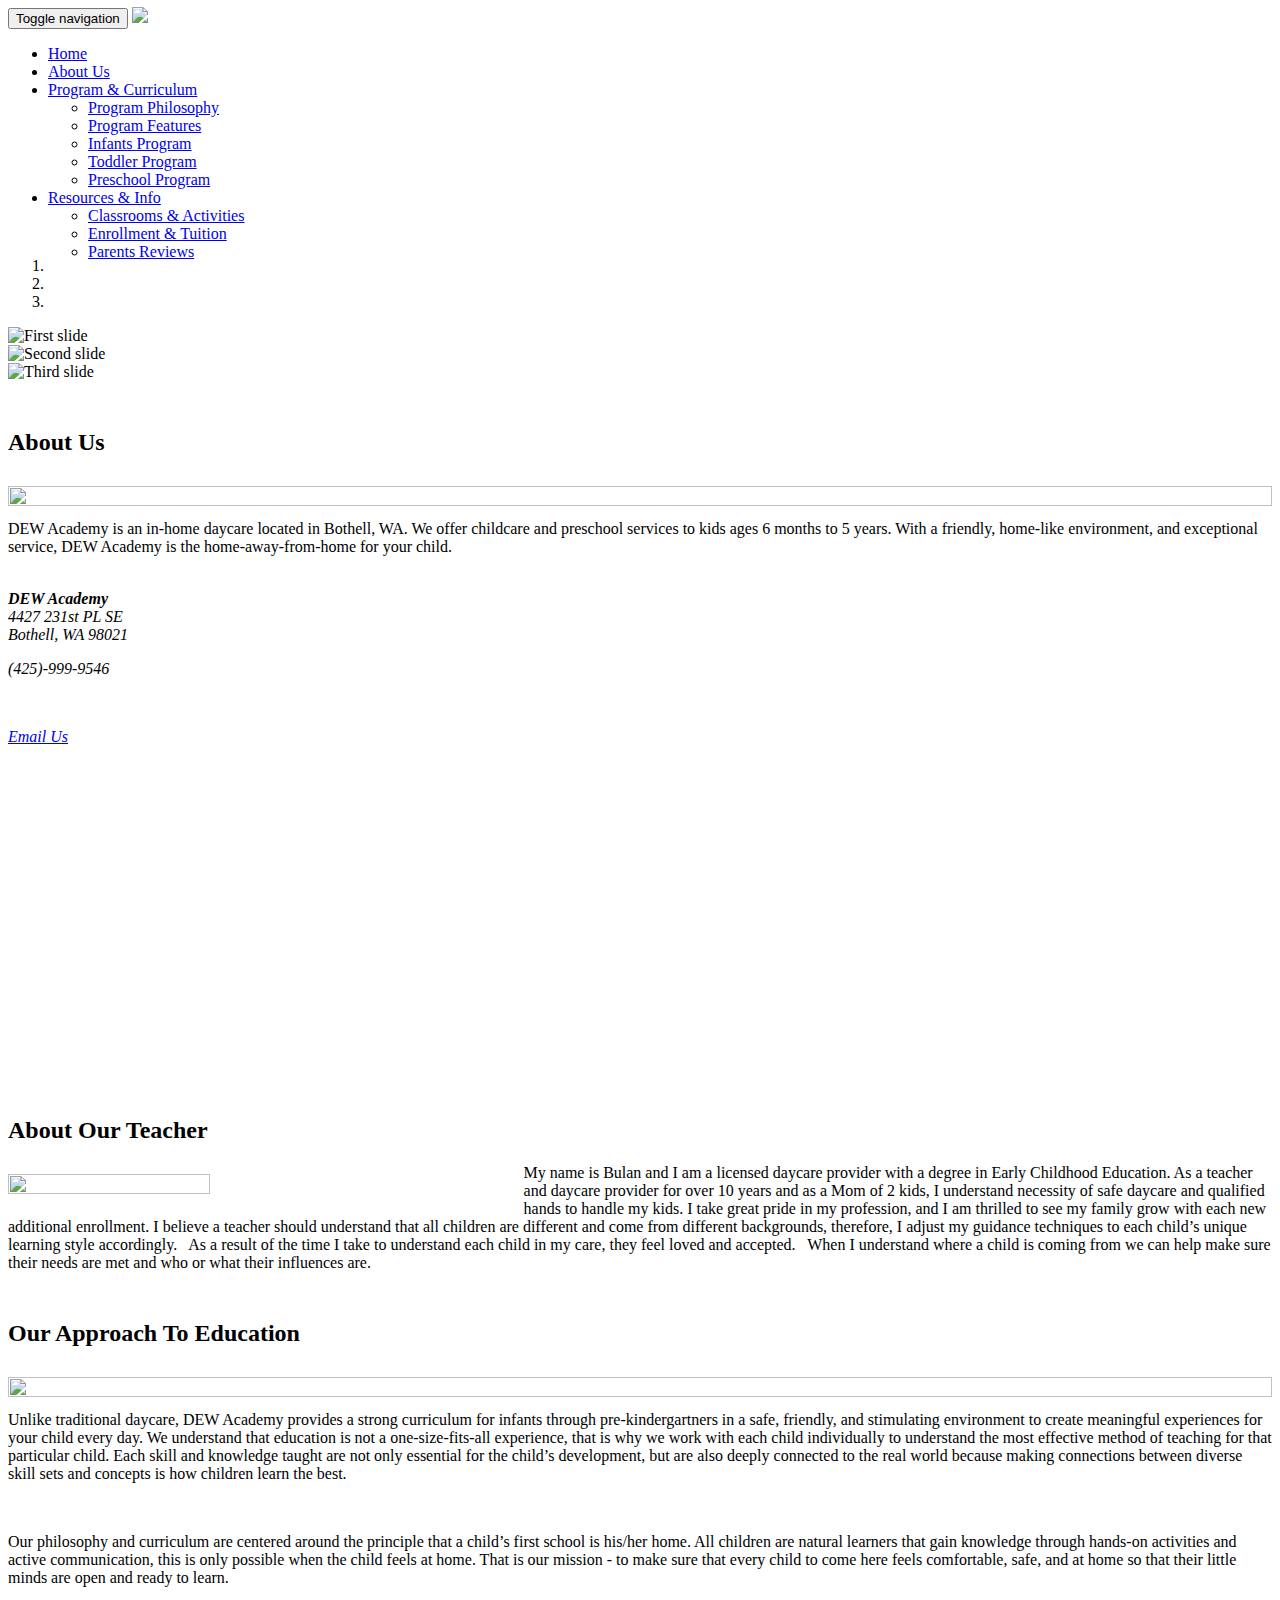
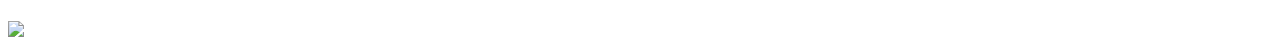
==== About.html @ a78ff34a "delete aspx, add html" ====
﻿<!DOCTYPE html>
<html>
<head>
    <title>

    </title>
    <meta charset="utf-8" />
    <meta name="viewport" content="width=device-width, initial-scale=1" />
    <link href="Content/bootstrap.min.css" rel="stylesheet" type="text/css" />
    <link href="Content/custom.css" rel="stylesheet" type="text/css" />
    <script src="Scripts/jquery-1.9.1.min.js"></script>
    <script src="Scripts/bootstrap.min.js"></script>
    <script src="Scripts/custom.js"></script>

</head>
<body>
    <div class="bg">
        <div style="margin-top: 0px; margin-left: 0px;">
            <!-- Second navbar for categories -->
            <nav class="navbar navbar-inverse">
                <div class="container-fluid">
                    <!-- Brand and toggle get grouped for better mobile display -->
                    <div class="navbar-header">
                        <button type="button" class="navbar-toggle collapsed" data-toggle="collapse" data-target="#navbar-collapse-1">
                            <span class="sr-only">Toggle navigation</span>
                            <span class="icon-bar"></span>
                            <span class="icon-bar"></span>
                            <span class="icon-bar"></span>
                        </button>
                        <a class="navbar-brand" href="Home.aspx" title="DEW Academy">
                            <img src="Images/Logo1.png" style="max-height: 250px; max-width: 250px; margin-top: -18px" />
                        </a>
                    </div>

                    <!-- Collect the nav links, forms, and other content for toggling -->
                    <div class="collapse navbar-collapse" id="navbar-collapse-1">
                        <ul class="nav navbar-nav navbar-left">
                            <li class="active">
                                <a href="Home.html">Home</a>
                            </li>
                            <li class="">
                                <a href="About.html#Aboutus">About Us</a>
                            </li>
                            <li class="dropdown">
                                <a class="dropdown-toggle" data-toggle="dropdown" href="#">
                                    Program & Curriculum
                                    <span class="caret"></span>
                                </a>
                                <ul class="dropdown-menu">
                                    <li><a href="Philosophy.html#ProgramPhilosophy">Program Philosophy</a></li>
                                    <li><a href="ProgramCurriculum.html#Programs">Program Features</a></li>
                                    <li><a href="ProgramCurriculum.html#InfantProgram">Infants Program</a></li>
                                    <li><a href="ProgramCurriculum.html#ToddlerProgram">Toddler Program</a></li>
                                    <li><a href="ProgramCurriculum.html#PreschoolProgram">Preschool Program</a></li>
                                </ul>
                            </li>
                            <li class="dropdown">
                                <a class="dropdown-toggle" data-toggle="dropdown" href="#">
                                    Resources & Info
                                    <span class="caret"></span>
                                </a>
                                <ul class="dropdown-menu">
                                    <li><a href="Activities.html#Activities">Classrooms & Activities</a></li>
                                    <li><a href="Activities.html#Enrollment">Enrollment & Tuition</a></li>
                                    <li><a href="Activities.html#ParentsReviews">Parents Reviews</a></li>

                                </ul>
                            </li>
                        </ul>
                    </div>
                    <!-- /.navbar-collapse -->
                </div>
                <!-- /.container -->
            </nav>
            <!-- /.navbar -->
        </div>

        <div id="MyCarousel1" class="carousel slide" data-ride="carousel" style="margin-top: -20px;">
            <ol class="carousel-indicators">
                <li data-target="#MyCarousel1" data-slide-to="0" class="active"></li>
                <li data-target="#MyCarousel1" data-slide-to="1"></li>
                <li data-target="#MyCarousel1" data-slide-to="2"></li>
            </ol>
            <div class="carousel-inner" role="listbox">
                <div class="item  active">
                    <img class="d-block img-fluid" src="Images/handClay_1024x450.png" alt="First slide" style="width: 100%; margin-left: 0px;">
                </div>
                <div class="item">
                    <img class="d-block img-fluid" src="Images/rsz_niv1_1024x450.jpg" alt="Second slide" style="width: 100%; margin-left: 0px;">
                </div>
                <div class="item">
                    <img class="d-block img-fluid" src="Images/rsz_p21_1024x450.jpg" alt="Third slide" style="width: 100%; margin-left: 0px;">
                </div>
            </div>
        </div>

        <!--end Carousel-->
        <div class="container" style="margin-top: 10px; margin-left: 0px; margin-right: 0px; width: 100%">
            <div class="container-fluid">
                <div class="row">
                    <div id="Aboutus" class="col-md-3 img-rounded divFill" style="min-width: 32%; margin-bottom: 10px">
                        <div class="divIn">
                            <br />
                            <h2 class="h1Shadow">About Us </h2>
                            <img src="Images/IMG_0293.JPG" style="float: left; height: 55%; width: 100%; margin-top: 10px; margin-right: 10px;margin-bottom:10px" />
                            <div class="par">
                                <p>
                                    DEW Academy is an in-home daycare located in Bothell, WA. We offer childcare and preschool services to kids ages 6 months to 5 years.
                                    With a friendly, home-like environment, and exceptional service, DEW Academy is the home-away-from-home for your child.
                                </p>
                                <br />
                                <address>
                                    <b>DEW Academy</b><br>
                                    4427 231st PL SE<br>
                                    Bothell, WA 98021<br>
                                    <p class="glyphicon glyphicon-earphone">(425)-999-9546</p>
                                    <br />
                                    <p class="glyphicon glyphicon-envelope">
                                        <a href="mailto:bulan.dahal@gmail.com?subject=[Dew Academy] Inquiry about &cc=dewacademy@gmail.com;">Email Us</a>
                                    </p>
                                </address>

                                <div class="map-responsive" style="margin-bottom: 5%">
                                    <iframe src="https://www.google.com/maps/embed?pb=!1m18!1m12!1m3!1d1340.336565030469!2d-122.17395004914452!3d47.78778594601768!2m3!1f0!2f0!3f0!3m2!1i1024!2i768!4f13.1!3m3!1m2!1s0x54900ee771e95339%3A0x302e676ca06827a9!2zNDfCsDQ3JzE2LjEiTiAxMjLCsDEwJzI1LjEiVw!5e0!3m2!1sen!2sus!4v1514604176189"
                                            width="350" height="250" frameborder="0" style="border: 0" allowfullscreen></iframe>
                                </div>
                                <br />
                            </div>
                        </div>
                    </div>

                    <div class="col-md-3 img-rounded divFill" style="min-width: 32%; margin-bottom: 10px">
                        <div class="divIn">
                            <h2 class="h1Shadow">About Our Teacher</h2>
                            <img src="Images/Teacher.png" style="float: left; height: 40%; width: 40%; margin-top: 10px; margin-right: 10px;margin-bottom:5px" />

                            <div class="par">
                                My name is Bulan and I am a licensed daycare provider with a degree in Early Childhood Education.
                                As a teacher and daycare provider for over 10 years and as a Mom of 2 kids, I understand necessity of safe daycare and qualified hands to handle my kids.
                                I take great pride in my profession, and I am thrilled to see my family grow with each new additional enrollment.
                                I believe a teacher should understand that all children are different and come from different backgrounds, therefore,
                                I adjust my guidance techniques to each child’s unique learning style accordingly.  
                                As a result of the time I take to understand each child in my care, they feel loved and accepted.  
                                When I understand where a child is coming from we can help make sure their needs are met and who or what their influences are.
                                <br />
                            </div>
                        </div>
                    </div>

                    <div class="col-md-3 img-rounded divFill" style="min-width: 32%">
                        <div class="divIn">
                            <br />
                            <h2 class="h1Shadow">Our Approach To Education</h2>
                            <img src="Images/niv1.jpg" style="float: left; height: 55%; width: 100%; margin-top: 10px; margin-right: 10px;margin-bottom:10px" />
                            <div class="par">
                                <p>
                                    Unlike traditional daycare, DEW Academy provides a strong curriculum for infants through pre-kindergartners in a safe, friendly,
                                    and stimulating environment to create meaningful experiences for your child every day.
                                    We understand that education is not a one-size-fits-all experience, that is why we work with each child individually to understand the
                                    most effective method of teaching for that particular child. Each skill and knowledge taught are not only essential for
                                    the child’s development, but are also deeply connected to the real world because making connections between diverse skill
                                    sets and concepts is how children learn the best.
                                </p>
                                <br />
                                <p>
                                    Our philosophy and curriculum are centered around the principle that a child’s first school is his/her home.
                                    All children are natural learners that gain knowledge through hands-on activities and active communication,
                                    this is only possible when the child feels at home. That is our mission - to make sure that every child to
                                    come here feels comfortable, safe, and at home so that their little minds are open and ready to learn.
                                </p>
                                <br />
                            </div>
                        </div>
                    </div>
                </div>
            </div>

        </div>
    </div>
    <div>
        <img class="d-block img-fluid" src="Images/footer.png" style="width: 100%;">
    </div>
</body>
</html>
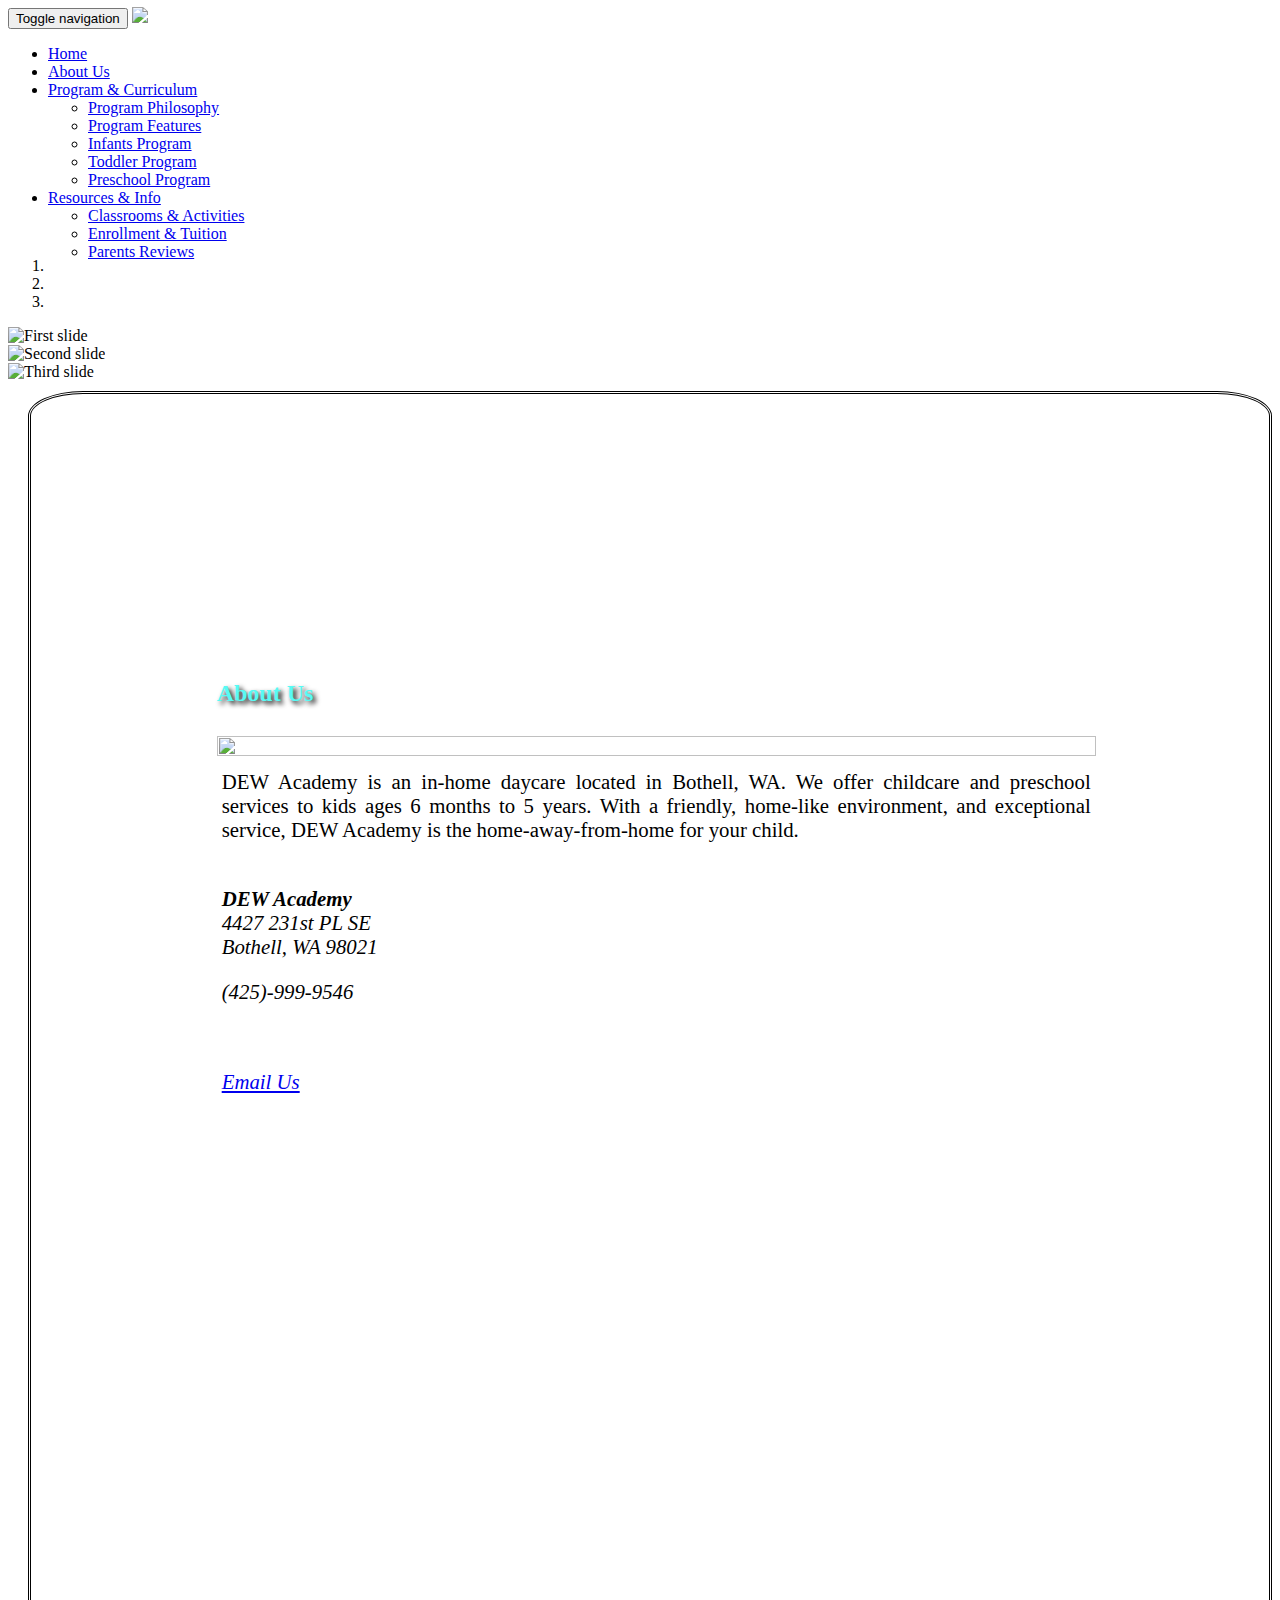
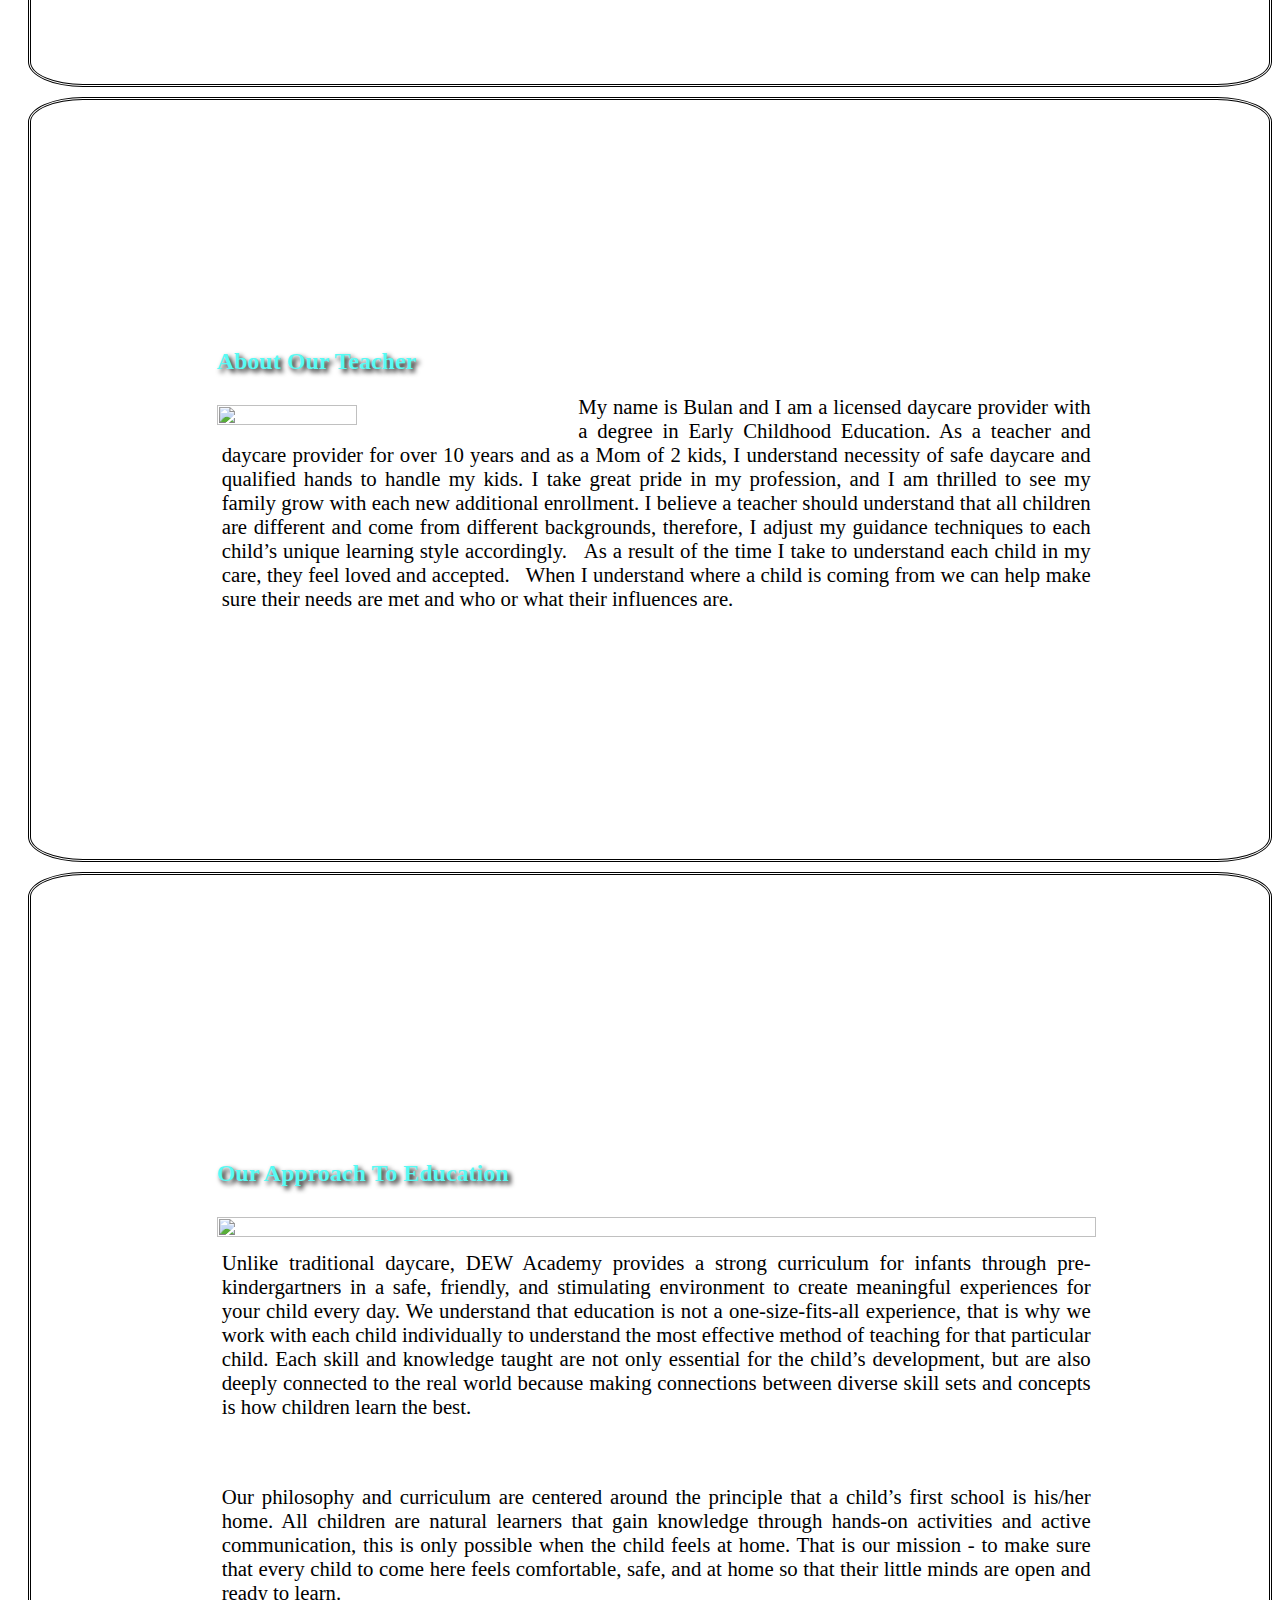
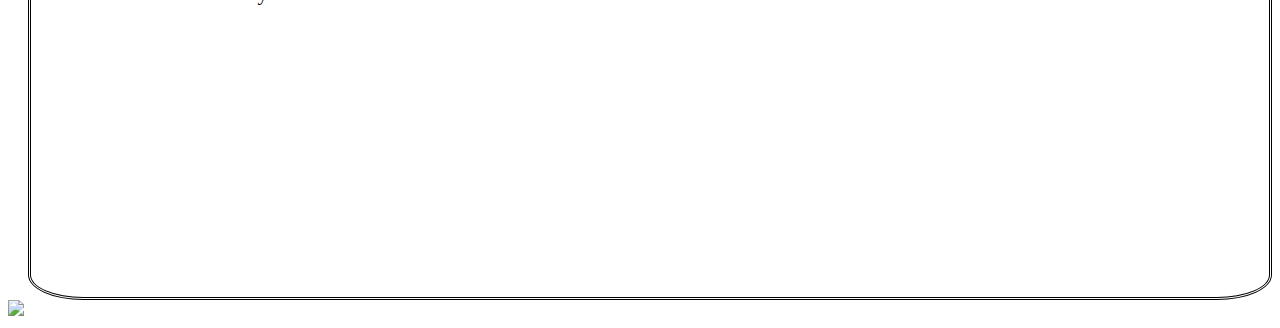
==== commit 40d2625e: "Update About.html" ====
--- a/About.html
+++ b/About.html
@@ -27,8 +27,8 @@
                             <span class="icon-bar"></span>
                             <span class="icon-bar"></span>
                         </button>
-                        <a class="navbar-brand" href="Home.aspx" title="DEW Academy">
-                            <img src="Images/Logo1.png" style="max-height: 250px; max-width: 250px; margin-top: -18px" />
+                        <a class="navbar-brand" href="index.html" title="DEW Academy">
+                            <img src="Images/Logo1.PNG" style="max-height: 250px; max-width: 250px; margin-top: -18px" />
                         </a>
                     </div>
 
@@ -36,7 +36,7 @@
                     <div class="collapse navbar-collapse" id="navbar-collapse-1">
                         <ul class="nav navbar-nav navbar-left">
                             <li class="active">
-                                <a href="Home.html">Home</a>
+                                <a href="index.html">Home</a>
                             </li>
                             <li class="">
                                 <a href="About.html#Aboutus">About Us</a>
@@ -132,7 +132,7 @@
                     <div class="col-md-3 img-rounded divFill" style="min-width: 32%; margin-bottom: 10px">
                         <div class="divIn">
                             <h2 class="h1Shadow">About Our Teacher</h2>
-                            <img src="Images/Teacher.png" style="float: left; height: 40%; width: 40%; margin-top: 10px; margin-right: 10px;margin-bottom:5px" />
+                            <img src="Images/Teacher.PNG" style="float: left; height: 40%; width: 40%; margin-top: 10px; margin-right: 10px;margin-bottom:5px" />
 
                             <div class="par">
                                 My name is Bulan and I am a licensed daycare provider with a degree in Early Childhood Education.
@@ -151,7 +151,7 @@
                         <div class="divIn">
                             <br />
                             <h2 class="h1Shadow">Our Approach To Education</h2>
-                            <img src="Images/niv1.jpg" style="float: left; height: 55%; width: 100%; margin-top: 10px; margin-right: 10px;margin-bottom:10px" />
+                            <img src="Images/niv1.JPG" style="float: left; height: 55%; width: 100%; margin-top: 10px; margin-right: 10px;margin-bottom:10px" />
                             <div class="par">
                                 <p>
                                     Unlike traditional daycare, DEW Academy provides a strong curriculum for infants through pre-kindergartners in a safe, friendly,
--- a/Content/custom.css
+++ b/Content/custom.css
@@ -0,0 +1,95 @@
+﻿.h1Shadow {
+    color: #58FAF4;
+    text-shadow: 3px 3px 5px #000000;
+}
+
+.divFill {
+    border: double;
+    border-radius: 55px 55px 55px 55px / 25px 25px 25px 25px;
+    background: url("/Images/border.jpg") no-repeat;
+    background-size: 100% 100%;
+    margin-left: 20px;
+    min-height:600px;
+}
+
+.divIn {
+    margin-left: 15%;
+    margin-right: 14%;
+    margin-top: 20%;
+    margin-bottom: 20%;
+    min-height:80%;
+}
+
+.divFillSmall {
+    background-image: url("/Images/DivBack.jpg");
+    background-size: cover;
+    margin-left: 50px;
+    min-width: 100px;
+    min-height: 200px;
+    max-width: 250px;
+    max-height: 350px
+}
+
+.divFillMed {
+    background-image: url("/Images/DivBack.jpg");
+    background-size: cover;
+    min-width: 80%;
+    margin-left: 10%;
+    column-count: 2;
+    column-gap: 30px;
+    min-height: 200px;
+}
+.bg {
+    /*background-image: url("Images/fireworks-animation-51.gif");*/
+    /*background-image: url("Images/490501_49f8d.gif");*/
+    background-image: url("/Images/c1.gif");
+    /*height: 100%;*/
+    /*background-position: center;*/
+    /*background-repeat: round repeat;*/
+    /*background-size: cover;*/
+}
+
+.newspaper {
+    -webkit-column-count: 2; /* Chrome, Safari, Opera */
+    -moz-column-count: 2; /* Firefox */
+    column-count: 2;
+    -webkit-column-gap: 30px; /* Chrome, Safari, Opera */
+    -moz-column-gap: 30px; /* Firefox */
+    column-gap: 30px;
+    -moz-column-fill: balance; /* Firefox */
+    column-fill: balance;
+    /*-webkit-column-rule: 1px solid lightblue; /* Chrome, Safari, Opera */
+    /*-moz-column-rule: 1px solid lightblue; /* Firefox */
+    /*column-rule: 1px solid lightblue;*/
+    background-image: url("/Images/DivBack.jpg");
+    background-size: cover;
+    min-width: 85%;
+    margin-left: 5%;
+    column-count: 2;
+    column-gap: 30px;
+    min-height: 200px;
+}
+
+.newspaperNoCol {
+    background-image: url("/Images/DivBack.jpg");
+    background-size: cover;
+    min-width: 85%;
+    margin-left: 5%;
+    column-gap: 30px;
+    min-height: 200px;
+}
+
+.newspaper-h2 {
+    -webkit-column-span: all; /* Chrome, Safari, Opera */
+    column-span: all;
+}
+
+.par {
+    font-size:130%;
+    /*text-indent:30px;*/
+    text-align: justify;
+    margin-top:5px;
+    margin-bottom:5px;
+    margin-left:5px;
+    margin-right:5px;
+}
